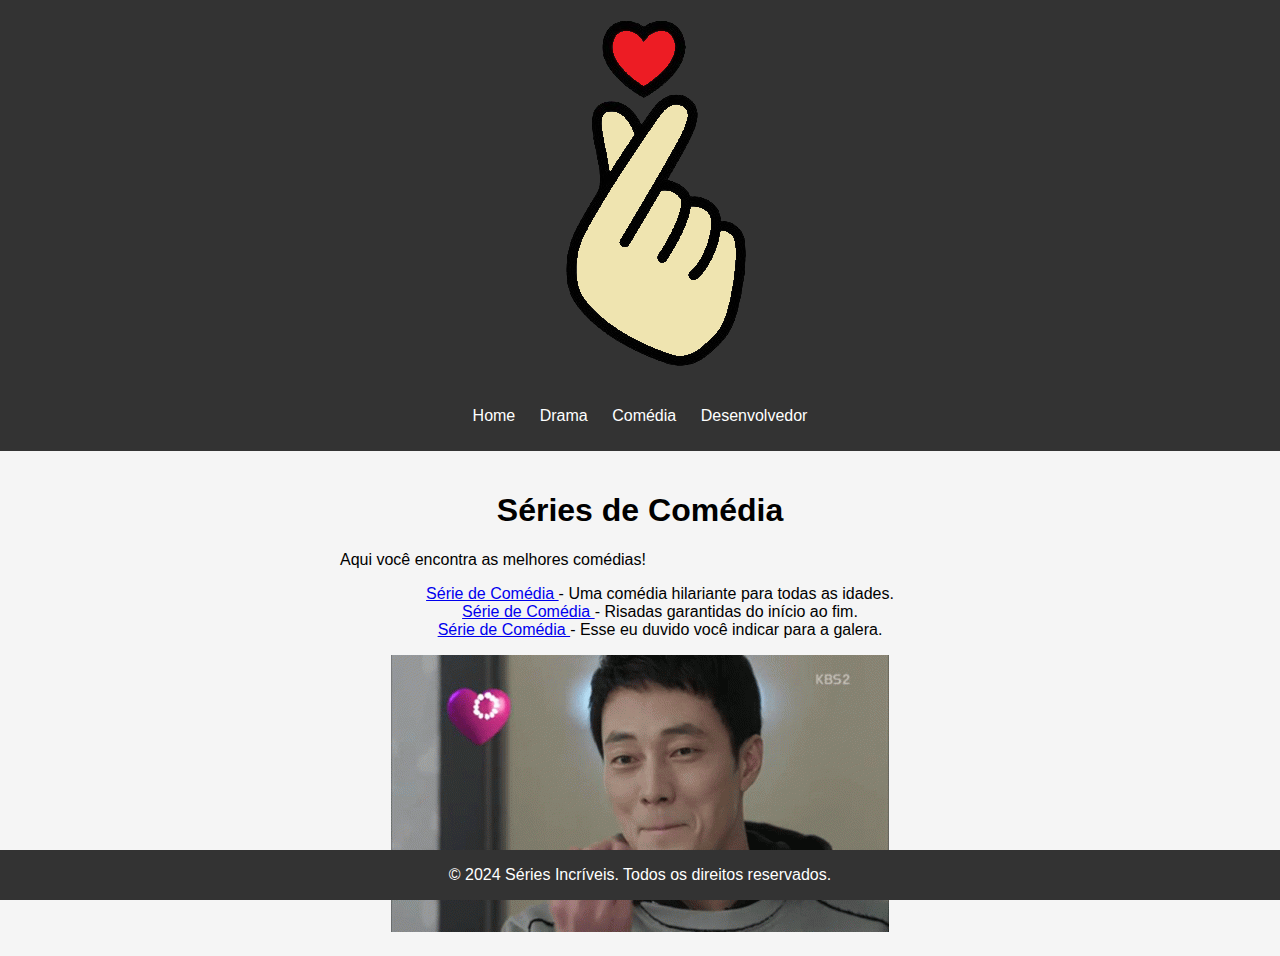
==== comedia/descricao.html @ 0fadf944 "primeiro commit" ====
<!DOCTYPE html>
<html lang="pt-BR">
<head>
    <meta charset="UTF-8">
    <meta name="viewport" content="width=device-width, initial-scale=1.0">
    <title>Séries de Comédia</title>
    <link rel="stylesheet" href="../css/style.css">
</head>
<body>
    <header>
        <img src="../img/logotipo1.png" alt="Logo do Site">
        <nav>
            <ul>
                <li><a href="../index.html">Home</a></li>
                <li><a href="../drama/descricao.html">Drama</a></li>
                <li><a href="descricao.html">Comédia</a></li>
                <li><a href="../desenvolvedor/dev.html">Desenvolvedor</a></li>
            </ul>
        </nav>
    </header>
    <main>
        <h1>Séries de Comédia</h1>
        <p>Aqui você encontra as melhores comédias!</p>
        <ul>
            <li><a href="serie4.html">Série de Comédia </a> - Uma comédia hilariante para todas as idades.</li>
            <li><a href="serie5.html">Série de Comédia </a> - Risadas garantidas do início ao fim.</li>
            <li><a href="serie6.html">Série de Comédia </a> - Esse eu duvido você indicar para a galera.</li>
        </ul>
        <img src="../img/oh-my-venus-kiss.gif" alt="Séries de Comédia">
    </main>
    <footer>
        <p>&copy; 2024 Séries Incríveis. Todos os direitos reservados.</p>
    </footer>
</body>
</html>
---- css/style.css ----
body {
    font-family: Arial, sans-serif;
    margin: 0;
    padding: 0;
    background-color: #f5f5f5;
}

header {
    background-color: #333;
    color: white;
    padding: 10px 0;
    text-align: center;
}

header img {
    max-width: 250px;
}

nav ul {
    list-style: none;
    padding: 0;
}

nav ul li {
    display: inline;
    margin: 0 10px;
}

nav ul li a {
    color: white;
    text-decoration: none;
}
/* centralizar texto horizontalmente e ajustar a largura */
main {
    padding: 20px;
    text-align: center;
}
main p {
    max-width: 600px; /* Ajusta a largura máxima do parágrafo */
    margin: 0 auto; /* Centraliza o parágrafo horizontalmente */
    text-align: justify; /* Justifica o texto */
}

a.explore-btn {
    background-color: #ff6347;
    color: white;
    border: none;
    padding: 10px 20px;
    text-align: center;
    text-decoration: none;
    display: inline-block;
    font-size: 16px;
    margin: 20px;
    cursor: pointer;
    transition: background-color 0.3s ease;
}

a.explore-btn:hover {
    background-color: #ff4500;
}

footer {
    background-color: #333;
    color: white;
    padding: 0px 0;
    text-align: center;
    position: fixed;
    bottom: 0;
    width: 100%;
}

ul {
    list-style: none;
}

img {
    max-width: 100%;
    height: auto;
}

main img {
    max-width: 50%;
}
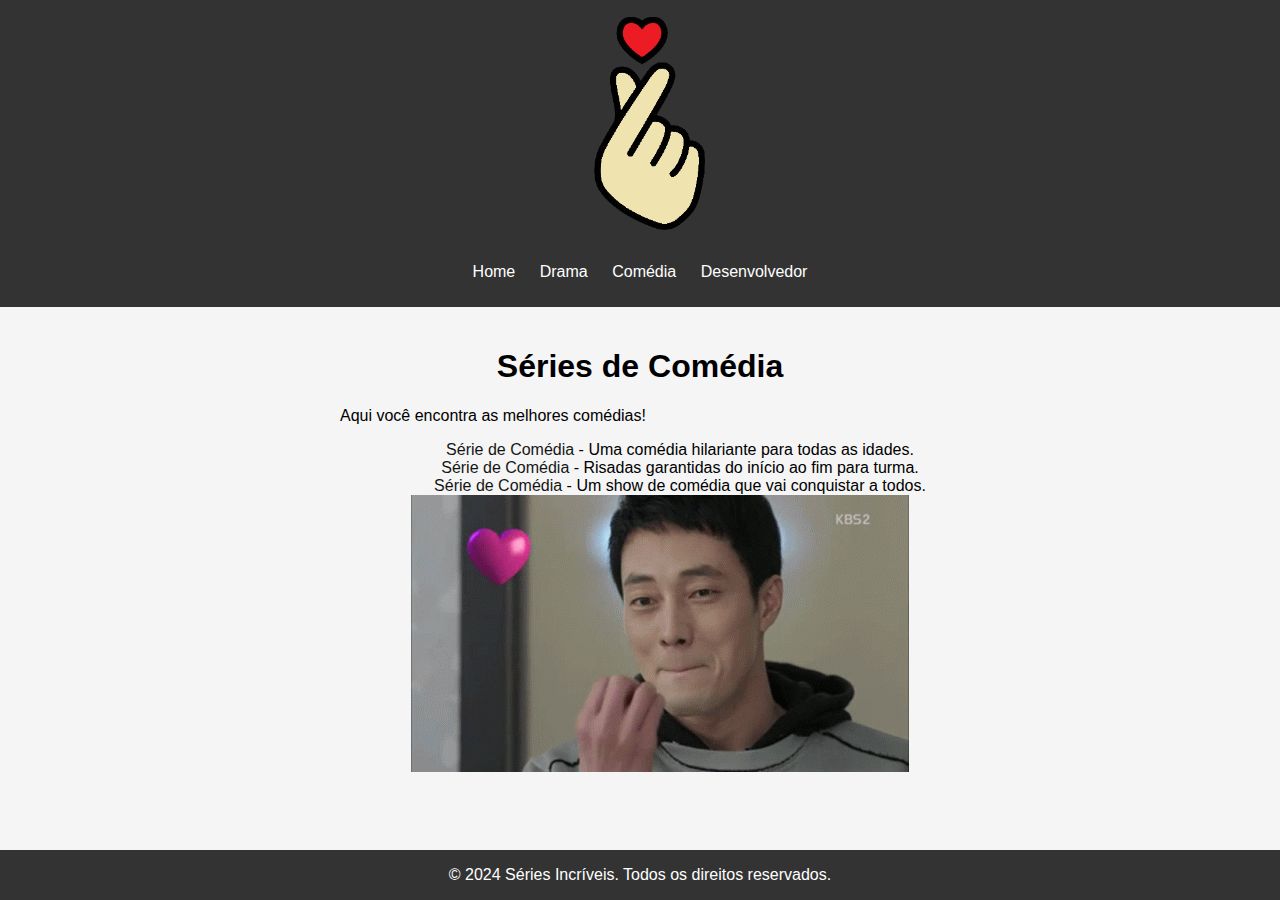
==== commit 3de36d10: "Correcao" ====
--- a/comedia/descricao.html
+++ b/comedia/descricao.html
@@ -22,10 +22,12 @@
         <h1>Séries de Comédia</h1>
         <p>Aqui você encontra as melhores comédias!</p>
         <ul>
-            <li><a href="serie4.html">Série de Comédia </a> - Uma comédia hilariante para todas as idades.</li>
-            <li><a href="serie5.html">Série de Comédia </a> - Risadas garantidas do início ao fim.</li>
-            <li><a href="serie6.html">Série de Comédia </a> - Esse eu duvido você indicar para a galera.</li>
-        </ul>
+            <ul>
+                <li><a class="serie-link" href="serie4.html">Série de Comédia</a> - Uma comédia hilariante para todas as idades.</li>
+                <li><a class="serie-link" href="serie5.html">Série de Comédia</a> - Risadas garantidas do início ao fim para turma.</li>
+                <li><a class="serie-link" href="serie6.html">Série de Comédia</a> - Um show de comédia que vai conquistar a todos.</li>
+            </ul>
+            
         <img src="../img/oh-my-venus-kiss.gif" alt="Séries de Comédia">
     </main>
     <footer>
--- a/css/style.css
+++ b/css/style.css
@@ -13,7 +13,7 @@
 }
 
 header img {
-    max-width: 250px;
+    max-width: 150px;
 }
 
 nav ul {
@@ -81,3 +81,34 @@
 main img {
     max-width: 50%;
 }
+
+/* Estilo para os links das séries */
+a.serie-link:link, a.serie-link:visited {
+    color: rgb(22, 21, 21); /* Cor do link */
+    text-decoration: none; /* Remove o sublinhado */
+    border-bottom: 2px solid transparent; /* Sutil linha embaixo do link */
+    transition: border-bottom 0.3s ease, color 0.3s ease; /* Transição suave */
+}
+
+a.serie-link:hover {
+    color: #ff6347; /* Cor quando o mouse passa por cima */
+    border-bottom: 2px solid #ff6347; /* Sublinhar com a cor ao passar o mouse */
+}
+
+a.serie-link:active {
+    color: #ff4500; /* Cor quando o link é clicado */
+}
+
+/* Estilo para os links do menu de navegação */
+nav ul li a {
+    color: white;
+    text-decoration: none;
+    cursor: pointer; /* Adiciona o ponteiro de link ao passar o mouse */
+    transition: color 0.3s ease; /* Transição suave para a mudança de cor */
+}
+
+nav ul li a:hover {
+    color: #ff6347; /* Cor ao passar o mouse */
+    text-decoration: underline; /* Adiciona sublinhado ao passar o mouse */
+}
+
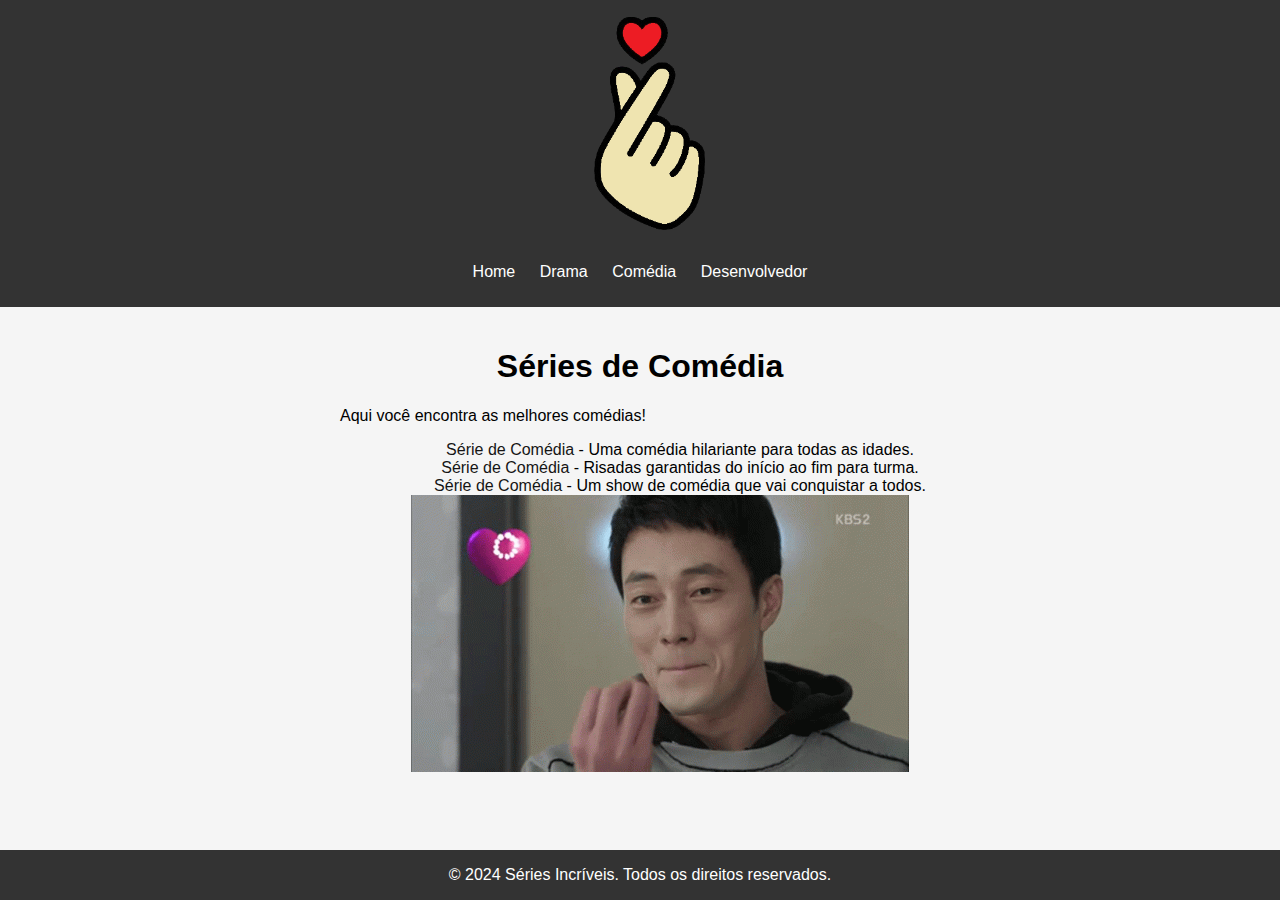
==== commit 08a7be0b: "commit corrigido" ====
--- a/comedia/descricao.html
+++ b/comedia/descricao.html
@@ -1,5 +1,5 @@
 <!DOCTYPE html>
-<html lang="pt-BR">
+<html lang="pt-br">
 <head>
     <meta charset="UTF-8">
     <meta name="viewport" content="width=device-width, initial-scale=1.0">
